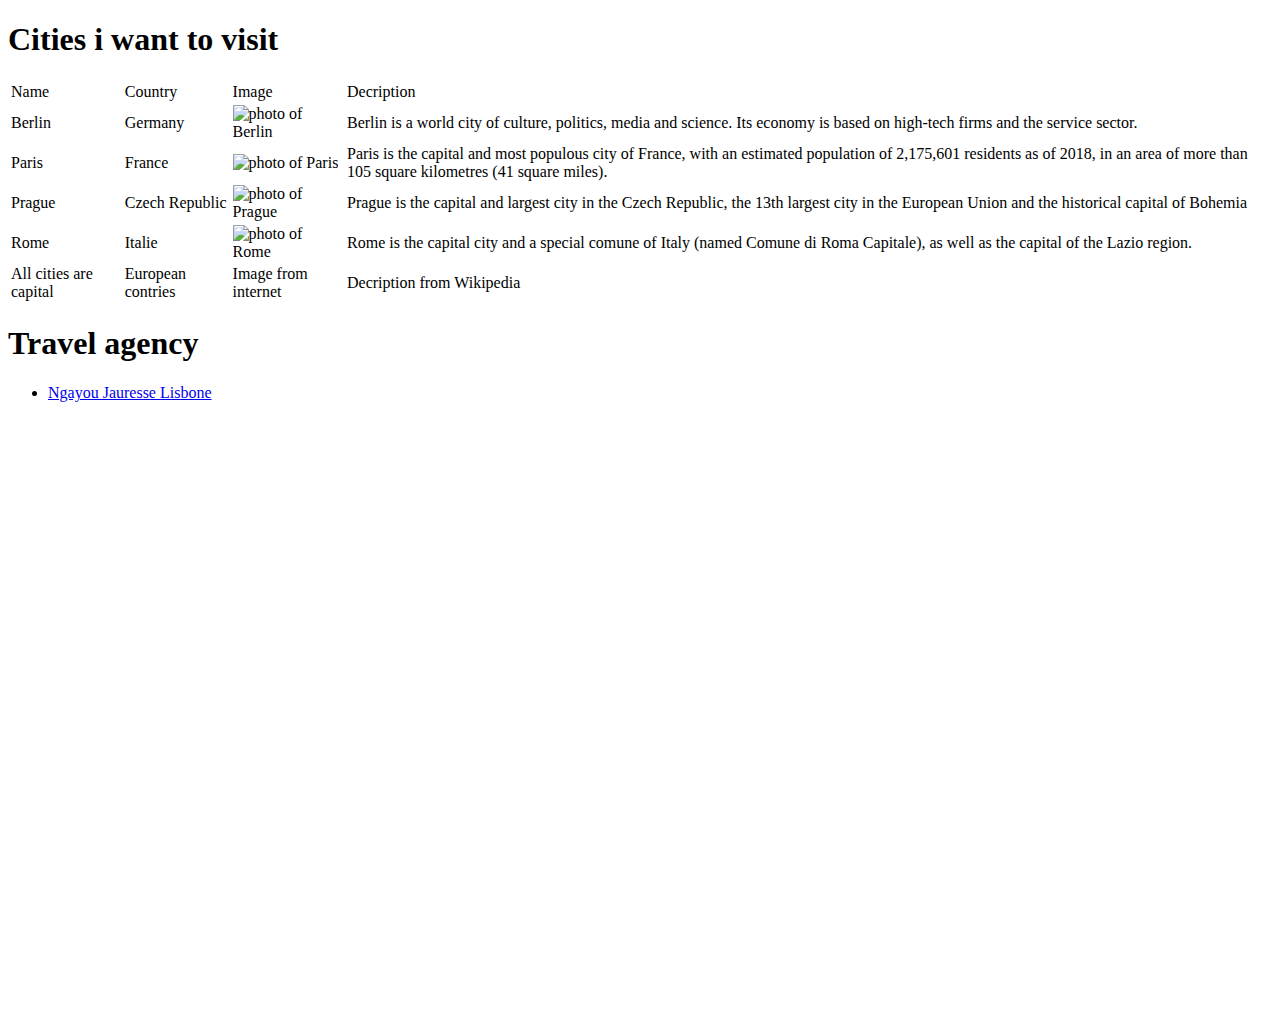
==== index.html @ 15cf032a "add travelagency" ====
<!DOCTYPE html>
<html lang="en">
<head>
    <meta charset="UTF-8">
    <meta http-equiv="X-UA-Compatible" content="IE=edge">
    <meta name="viewport" content="width=device-width, initial-scale=1.0">
    <title>My cities </title>
</head>
<body>
   <h1>Cities i want to visit</h1>
   <table>
       <thead>
   <tr>
       <td>Name</td>
   <td>Country</td>
   <td>Image</td>
   <td>Decription</td>
   </tr>
   </thead>
   <tbody>
   <tr>
   <td>Berlin</td>
   <td>Germany</td>
   <td> 
       <img style='width: 100px'
       src="https://upload.wikimedia.org/wikipedia/commons/6/6c/Aerial_view_of_Berlin_%2832881394137%29.jpg" 
       alt="photo of Berlin">
   </td>
   <td>
           Berlin is a world city of culture, politics, media and science.
           Its economy is based on high-tech firms and the service sector. 
   </td>
   </tr>
   <tr>
   <td>Paris</td>
   <td>France</td>
   <td><img style='width: 100px'
       src="https://media.tacdn.com/media/attractions-splice-spp-674x446/07/03/1c/9c.jpg" 
       alt="photo of Paris"></td>
       <td>Paris is the capital and most populous city of France, 
           with an estimated population of 2,175,601 residents as of 2018, 
           in an area of more than 105 square kilometres (41 square miles).
       </td>
   </tr>
   <tr>
   <td>Prague</td>
   <td>Czech Republic</td>
   <td>
       <img style='width: 100px' src='https://emerging-europe.com/wp-content/uploads/2015/07/CZ-View-Of-Old-Town-In-Prague.jpg' 
       alt="photo of Prague">
   </td>
   <td>
       Prague is the capital and largest city in the Czech Republic, 
       the 13th largest city in the European Union 
       and the historical capital of Bohemia
   </td>
   </tr>
   <tr>
       <td>Rome</td>
   <td>Italie</td>
   <td>
       <img style='width: 100px'
       src="https://cdn.contexttravel.com/image/upload/c_fill,q_60,w_2600/v1549318570/production/city/hero_image_2_1549318566.jpg" 
       alt="photo of Rome">
   </td>
   <td>
       Rome is the capital city and a special comune of Italy (named Comune di Roma Capitale), 
       as well as the capital of the Lazio region.
   </td>
   </tr>
   </tbody>
   <tfoot>
       <tr>
           <td>All cities are capital</td>
           <td>European contries</td>
           <td>Image from internet</td>
           <td>Decription from Wikipedia</td>
       </tr>
   </tfoot>
   </table>

</body>
</html>

<!DOCTYPE html>
<html lang="en">
<head>
    <meta charset="UTF-8">
    <meta http-equiv="X-UA-Compatible" content="IE=edge">
    <meta name="viewport" content="width=device-width, initial-scale=1.0">
    <title>MY Travel Agency</title>
</head>
<body>
    <h1>Travel agency</h1>
    <ul>
<li>
   <a href="file:///D:/COUR%20EN%20UKRAINE/IT/HTML%20debut/new/index.html">Ngayou Jauresse Lisbone</a>
</li>

    </ul>
<iframe width='500' height='300' src="https://en.wikipedia.org/wiki/Berlin" 
frameborder="0"></iframe>
<iframe width='500' height='300' src="https://en.wikipedia.org/wiki/Paris" 
frameborder="0"></iframe>
<iframe width='500' height='300' src="https://en.wikipedia.org/wiki/Prague" 
frameborder="0"></iframe>
<iframe width='500' height='300' src="https://en.wikipedia.org/wiki/Rome" 
frameborder="0"></iframe>
</body>
</html>
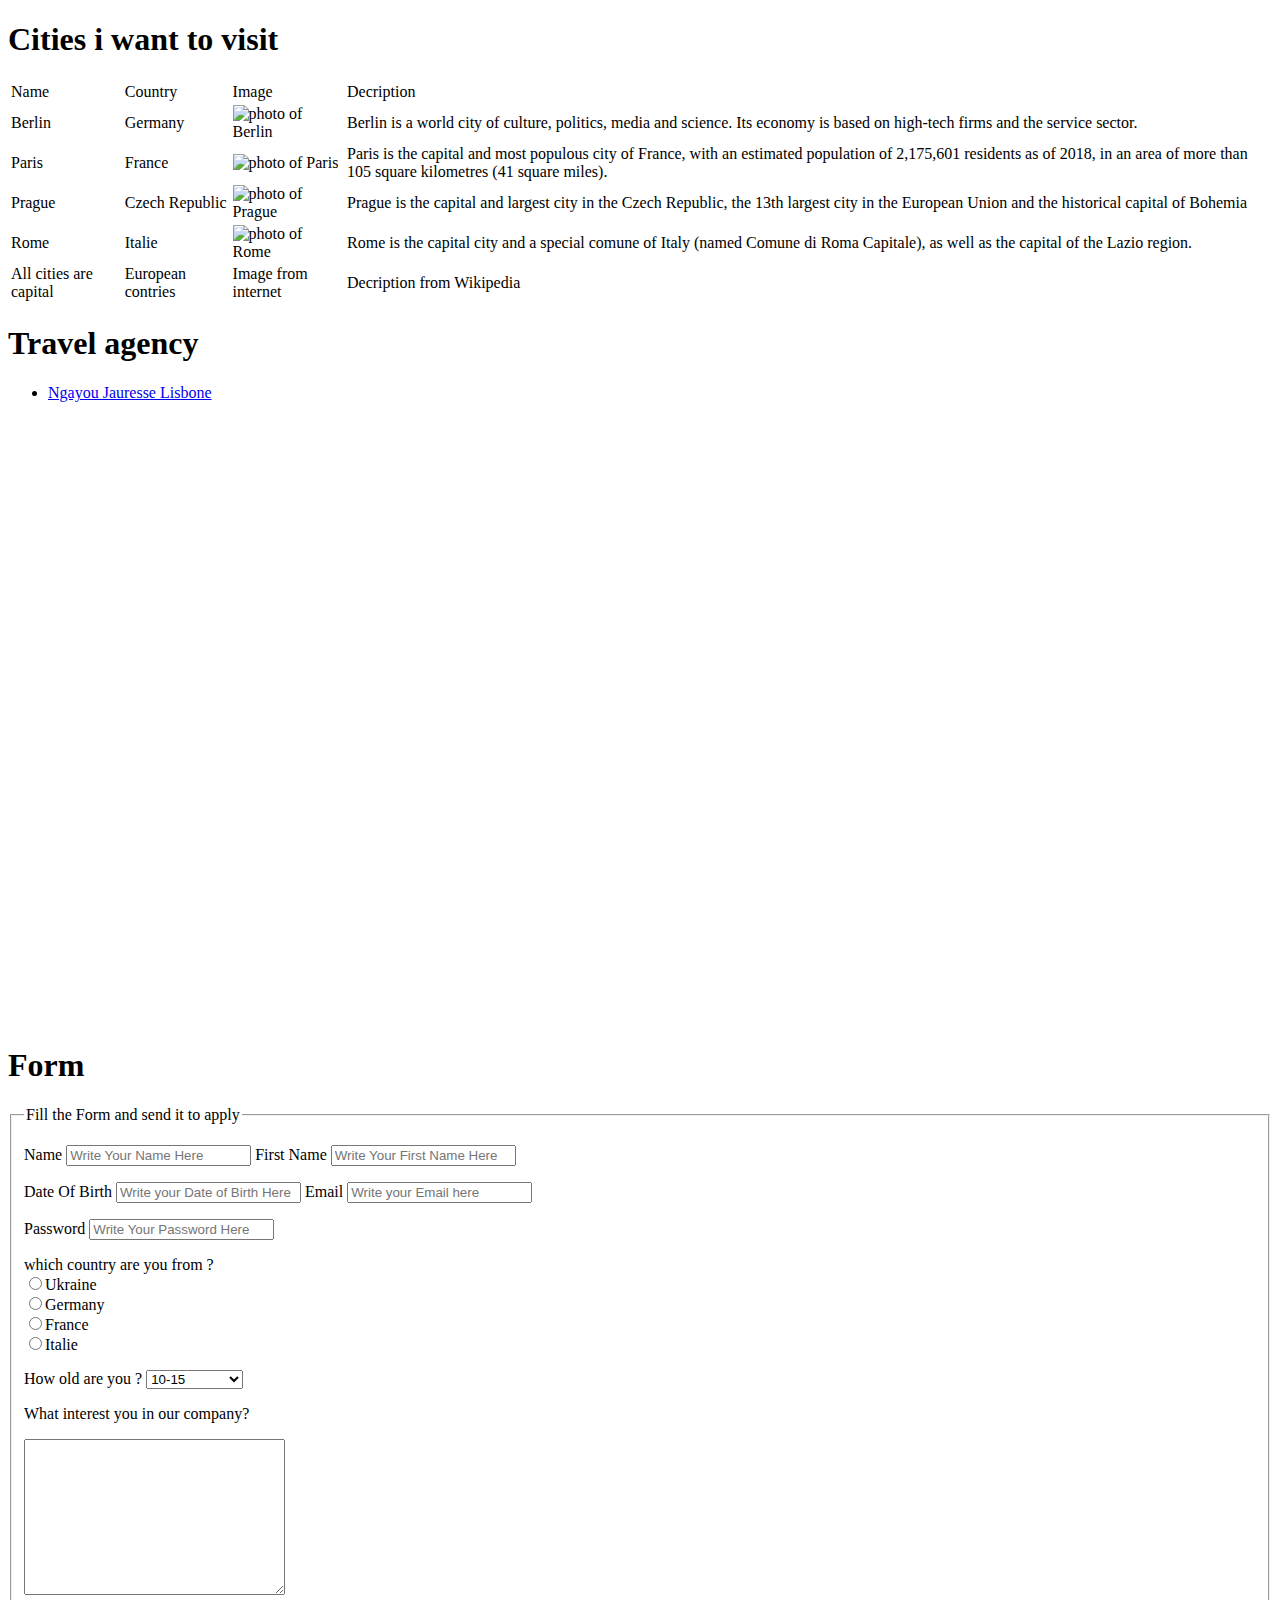
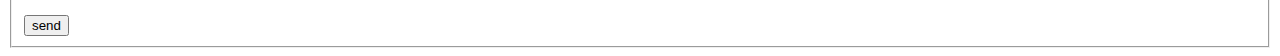
==== commit 955dac80: "added index.html with form" ====
--- a/index.html
+++ b/index.html
@@ -94,7 +94,7 @@
     <h1>Travel agency</h1>
     <ul>
 <li>
-   <a href="file:///D:/COUR%20EN%20UKRAINE/IT/HTML%20debut/new/index.html">Ngayou Jauresse Lisbone</a>
+   <a href="https://lisbonengayou.github.io/new/">Ngayou Jauresse Lisbone</a>
 </li>
 
     </ul>
@@ -106,5 +106,73 @@
 frameborder="0"></iframe>
 <iframe width='500' height='300' src="https://en.wikipedia.org/wiki/Rome" 
 frameborder="0"></iframe>
+<br>
+<!DOCTYPE html>
+<html lang="en">
+<head>
+    <meta charset="UTF-8">
+    <meta http-equiv="X-UA-Compatible" content="IE=edge">
+    <meta name="viewport" content="width=device-width, initial-scale=1.0">
+    <title>Document</title>
+</head>
+<body>
+    <h1>Form</h1>
+    <form action="" method="get">
+        <fieldset> 
+            <legend>Fill the Form and send it to apply </legend>
+        <p>
+        <label for="input">Name</label>
+        <input placeholder="Write Your Name Here" type="text" name="Name" id="">
+        <label for="input">First Name</label>
+        <input placeholder="Write Your First Name Here" type="text" name="First Name" id="">
+    </p>
+    <p>
+<label for="input">Date Of Birth</label>
+<input  placeholder="Write your Date of Birth Here" type="text">
+<label for="input">Email</label>
+<input placeholder="Write your Email here" type="text" name="Email" id="">
+ </p>
+<p>
+<label for="input">Password</label>
+<input placeholder="Write Your Password Here" type="password" name="Password" id=""> 
+</p>
+<p>
+<label for="input">which country are you from ?</label><br>
+<input type="radio" name="country" id="radio" value="Ukraine">Ukraine <br>
+<input type="radio" name="country" id="radio"value='Germany'>Germany <br>
+<input type="radio" name="country" id="radio" value="france">France <br>
+<input type="radio" name="country" id="radio" value="Italie">Italie <br>
+</p>
+<p>
+    <label for="select">How old are you ?</label>
+<select name="age" id="">
+    <option value="option1">10-15</option>
+    <option value="option2">15-20</option>
+    <option value="option3">20-30</option>
+    <option value="option4">30-40</option>
+    <option value="option5">40-50</option>
+    <option value="option6">50 and more</option>
+</select>
+</p>
+<label for=""> What interest you in our company? </label>
+<p>
+<textarea name="comment" id="" cols="30" rows="10"></textarea>
+</p>
+ <button>send</button> <br>
+
+</fieldset>
+</form>
+</body>
+</html> 
+
+</body>
+</html>
+
+
+
+
+ 
+
+
 </body>
 </html>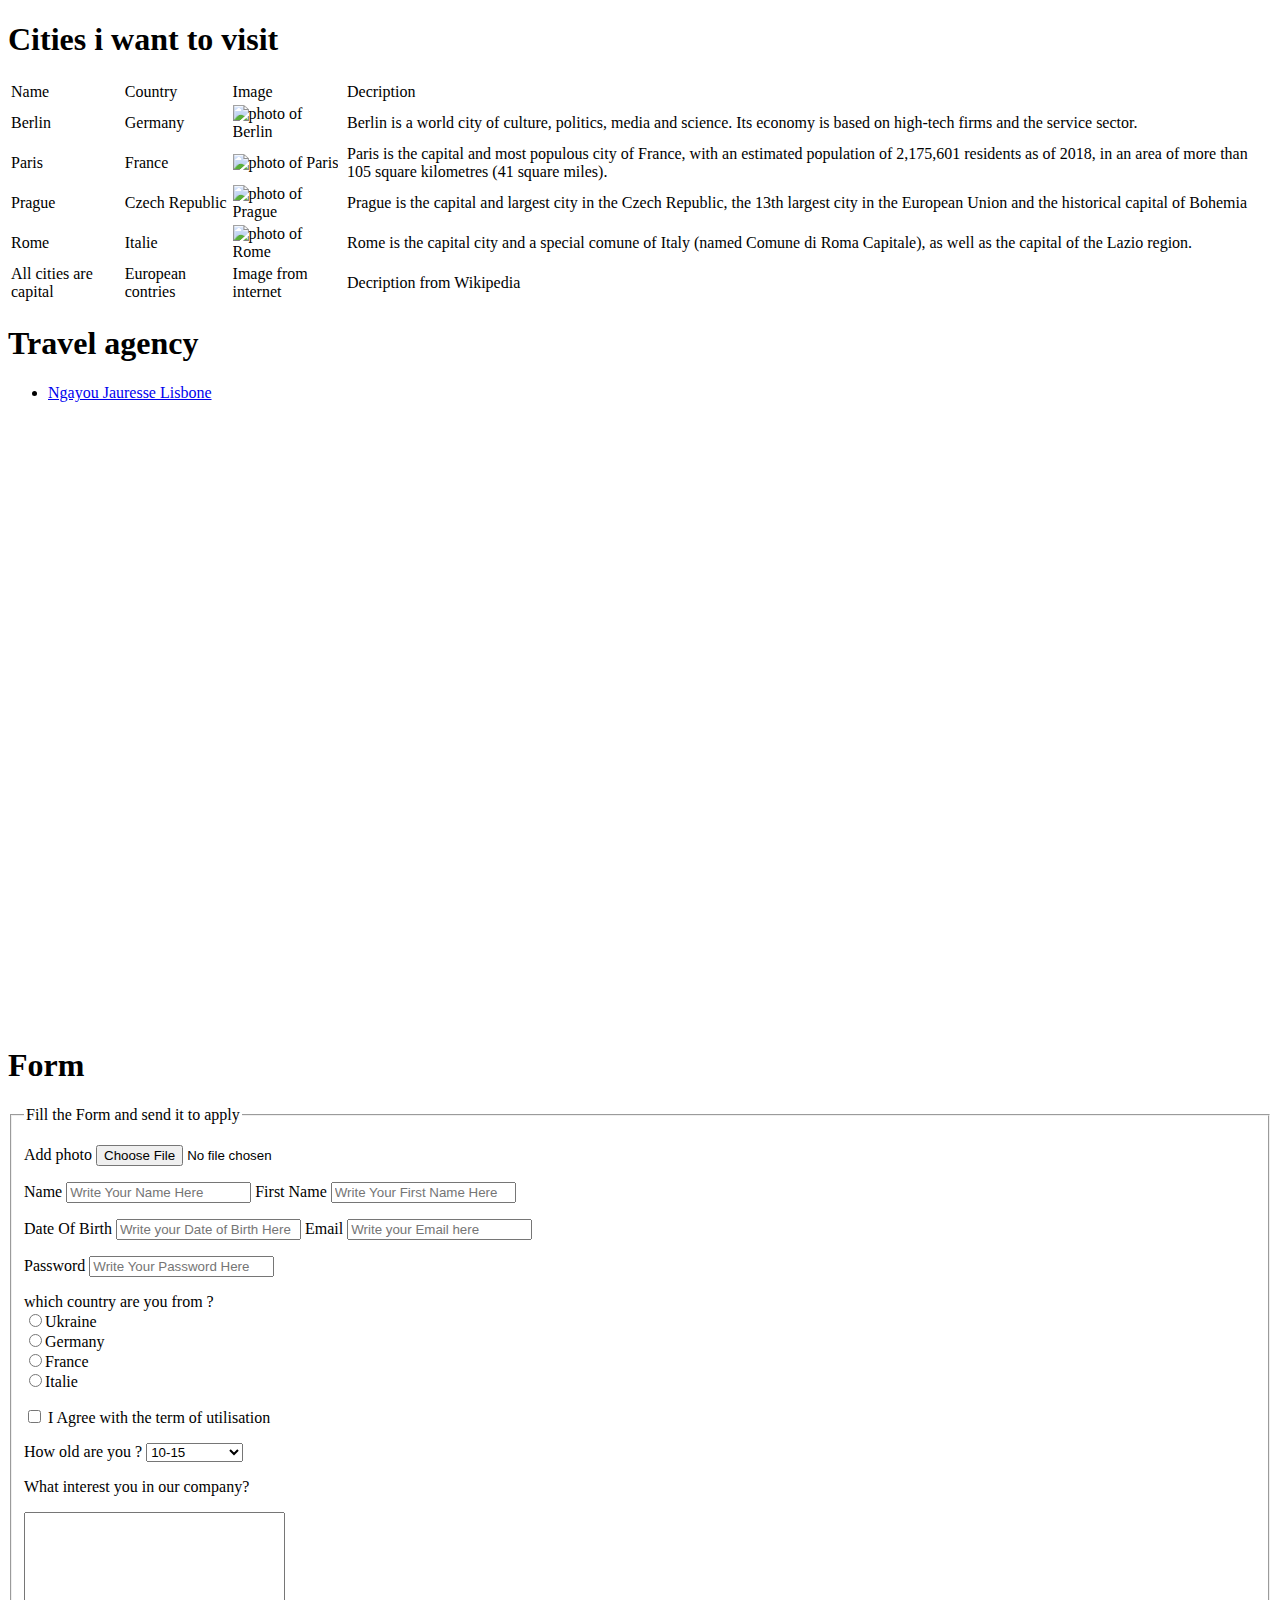
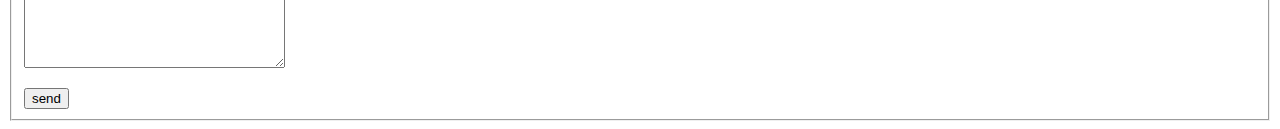
==== commit 2a66f83b: "added check" ====
--- a/index.html
+++ b/index.html
@@ -120,6 +120,10 @@
     <form action="" method="get">
         <fieldset> 
             <legend>Fill the Form and send it to apply </legend>
+            <p>
+                <label for="input">Add photo</label>
+                <input placeholder="add your photo" type="file" name="download photo" id="input">
+            </p>
         <p>
         <label for="input">Name</label>
         <input placeholder="Write Your Name Here" type="text" name="Name" id="">
@@ -144,6 +148,11 @@
 <input type="radio" name="country" id="radio" value="Italie">Italie <br>
 </p>
 <p>
+    
+    <input type="checkbox" name="checkbox" id="">
+    <label for="input">I Agree with the term of utilisation</label>
+</p>
+<p>
     <label for="select">How old are you ?</label>
 <select name="age" id="">
     <option value="option1">10-15</option>
@@ -162,17 +171,11 @@
 
 </fieldset>
 </form>
+
+
 </body>
 </html> 
-
-</body>
-</html>
 
 
 
 
- 
-
-
-</body>
-</html>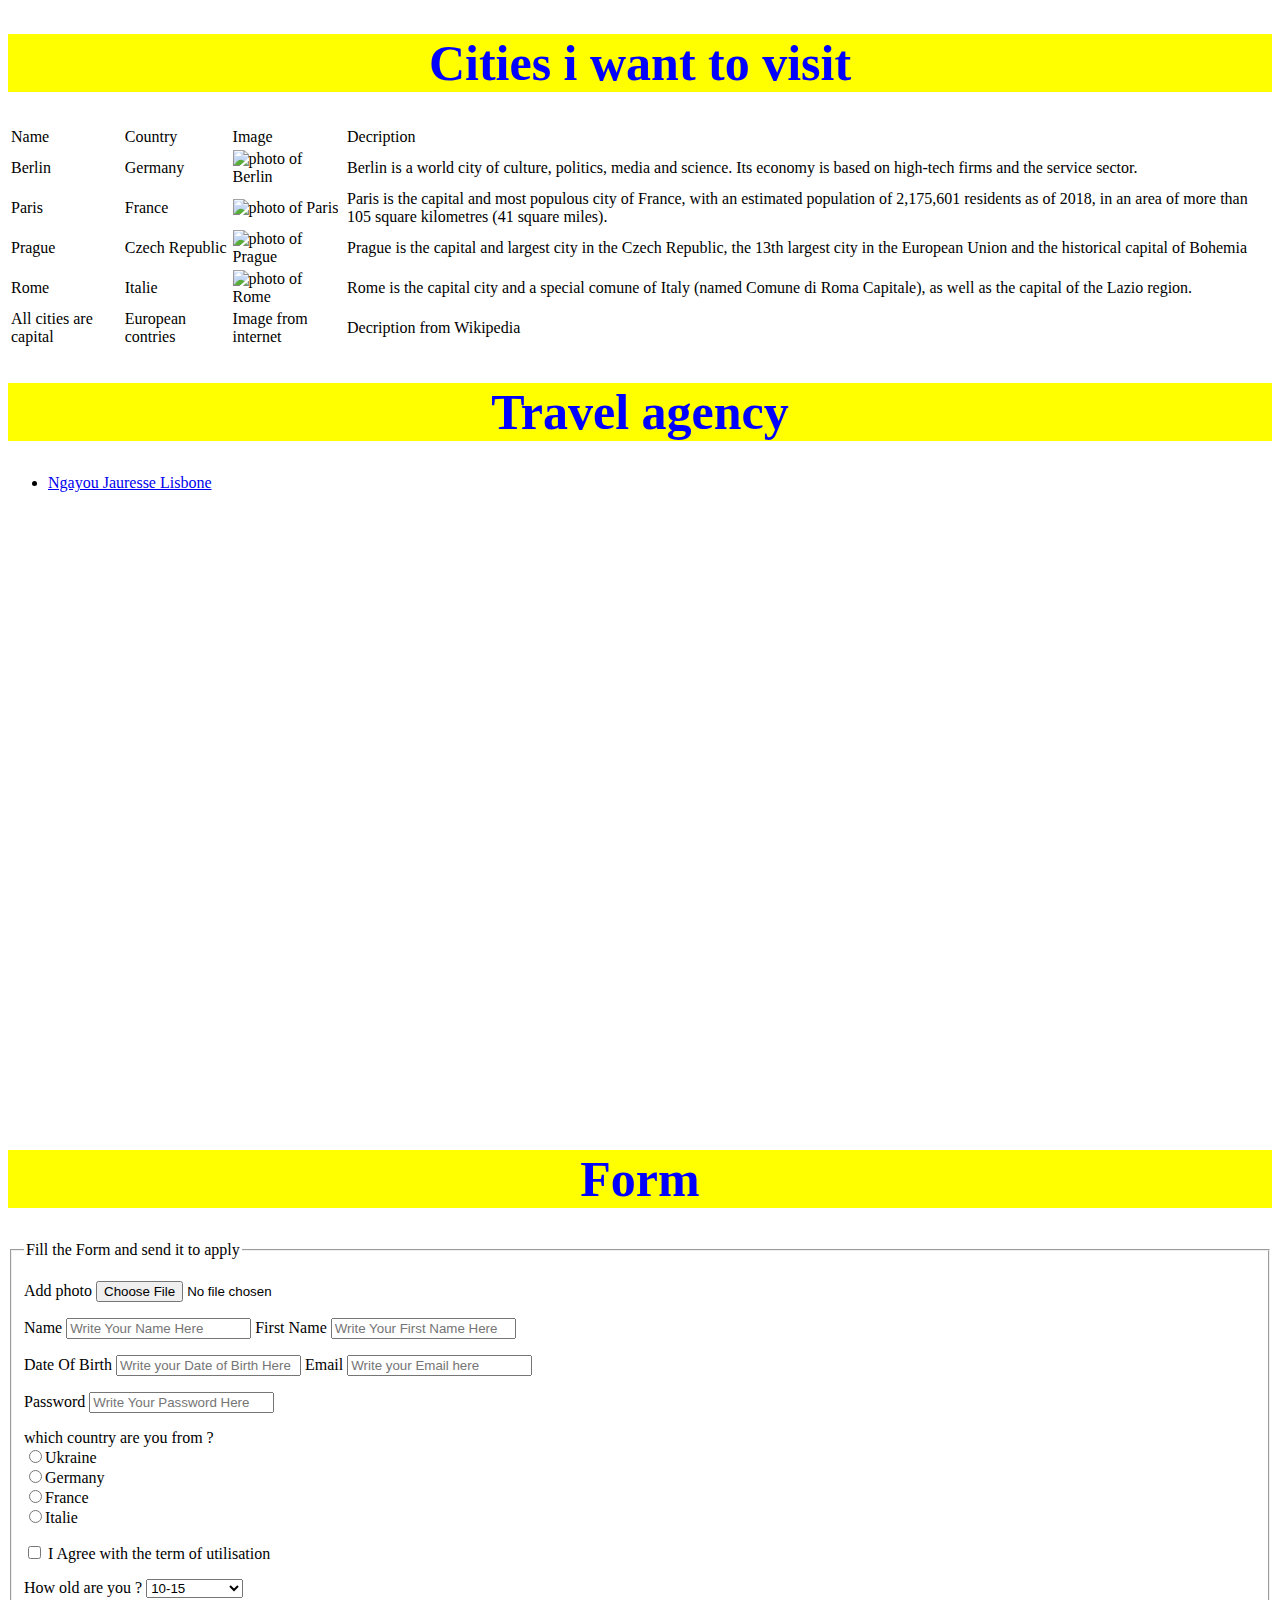
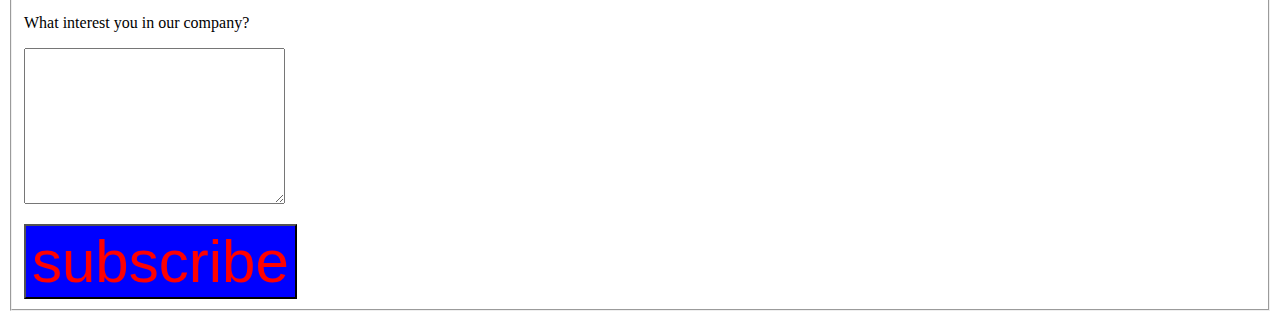
==== commit 5b4d5daa: "add styles" ====
--- a/index.html
+++ b/index.html
@@ -114,6 +114,13 @@
     <meta http-equiv="X-UA-Compatible" content="IE=edge">
     <meta name="viewport" content="width=device-width, initial-scale=1.0">
     <title>Document</title>
+    <link rel="stylesheet" href="./styles.css">
+  
+
+
+
+
+
 </head>
 <body>
     <h1>Form</h1>
@@ -167,14 +174,14 @@
 <p>
 <textarea name="comment" id="" cols="30" rows="10"></textarea>
 </p>
- <button>send</button> <br>
+ <button>subscribe</button> <br>
 
 </fieldset>
 </form>
 
 
 </body>
-</html> 
+</html>
 
 
 
--- a/styles.css
+++ b/styles.css
@@ -0,0 +1,12 @@
+h1 {
+    text-align: center;
+    color: blue;
+    font-size: 50px;
+    background-color: yellow;
+     
+}
+button{
+    color: red;
+    background-color: blue;
+    font-size: 60px;
+}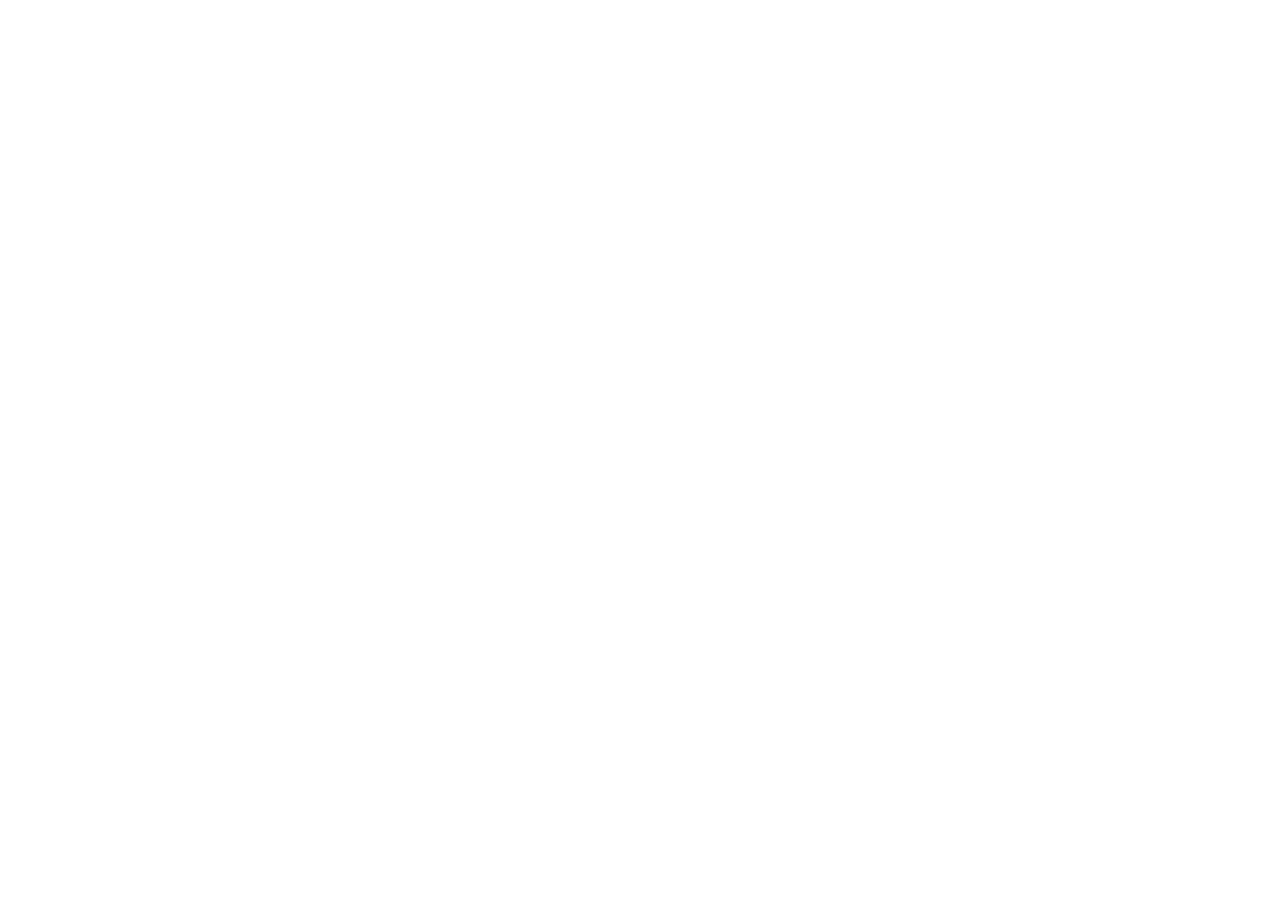
==== commit 0f138398: "added styles and index" ====
--- a/index.html
+++ b/index.html
@@ -4,185 +4,11 @@
     <meta charset="UTF-8">
     <meta http-equiv="X-UA-Compatible" content="IE=edge">
     <meta name="viewport" content="width=device-width, initial-scale=1.0">
-    <title>My cities </title>
+    <link rel="shortcut icon" href="./mon logo-2.jpg" type="image/x-icon">
+    <title>Fax And Fix</title>
 </head>
 <body>
-   <h1>Cities i want to visit</h1>
-   <table>
-       <thead>
-   <tr>
-       <td>Name</td>
-   <td>Country</td>
-   <td>Image</td>
-   <td>Decription</td>
-   </tr>
-   </thead>
-   <tbody>
-   <tr>
-   <td>Berlin</td>
-   <td>Germany</td>
-   <td> 
-       <img style='width: 100px'
-       src="https://upload.wikimedia.org/wikipedia/commons/6/6c/Aerial_view_of_Berlin_%2832881394137%29.jpg" 
-       alt="photo of Berlin">
-   </td>
-   <td>
-           Berlin is a world city of culture, politics, media and science.
-           Its economy is based on high-tech firms and the service sector. 
-   </td>
-   </tr>
-   <tr>
-   <td>Paris</td>
-   <td>France</td>
-   <td><img style='width: 100px'
-       src="https://media.tacdn.com/media/attractions-splice-spp-674x446/07/03/1c/9c.jpg" 
-       alt="photo of Paris"></td>
-       <td>Paris is the capital and most populous city of France, 
-           with an estimated population of 2,175,601 residents as of 2018, 
-           in an area of more than 105 square kilometres (41 square miles).
-       </td>
-   </tr>
-   <tr>
-   <td>Prague</td>
-   <td>Czech Republic</td>
-   <td>
-       <img style='width: 100px' src='https://emerging-europe.com/wp-content/uploads/2015/07/CZ-View-Of-Old-Town-In-Prague.jpg' 
-       alt="photo of Prague">
-   </td>
-   <td>
-       Prague is the capital and largest city in the Czech Republic, 
-       the 13th largest city in the European Union 
-       and the historical capital of Bohemia
-   </td>
-   </tr>
-   <tr>
-       <td>Rome</td>
-   <td>Italie</td>
-   <td>
-       <img style='width: 100px'
-       src="https://cdn.contexttravel.com/image/upload/c_fill,q_60,w_2600/v1549318570/production/city/hero_image_2_1549318566.jpg" 
-       alt="photo of Rome">
-   </td>
-   <td>
-       Rome is the capital city and a special comune of Italy (named Comune di Roma Capitale), 
-       as well as the capital of the Lazio region.
-   </td>
-   </tr>
-   </tbody>
-   <tfoot>
-       <tr>
-           <td>All cities are capital</td>
-           <td>European contries</td>
-           <td>Image from internet</td>
-           <td>Decription from Wikipedia</td>
-       </tr>
-   </tfoot>
-   </table>
+    
 
 </body>
-</html>
-
-<!DOCTYPE html>
-<html lang="en">
-<head>
-    <meta charset="UTF-8">
-    <meta http-equiv="X-UA-Compatible" content="IE=edge">
-    <meta name="viewport" content="width=device-width, initial-scale=1.0">
-    <title>MY Travel Agency</title>
-</head>
-<body>
-    <h1>Travel agency</h1>
-    <ul>
-<li>
-   <a href="https://lisbonengayou.github.io/new/">Ngayou Jauresse Lisbone</a>
-</li>
-
-    </ul>
-<iframe width='500' height='300' src="https://en.wikipedia.org/wiki/Berlin" 
-frameborder="0"></iframe>
-<iframe width='500' height='300' src="https://en.wikipedia.org/wiki/Paris" 
-frameborder="0"></iframe>
-<iframe width='500' height='300' src="https://en.wikipedia.org/wiki/Prague" 
-frameborder="0"></iframe>
-<iframe width='500' height='300' src="https://en.wikipedia.org/wiki/Rome" 
-frameborder="0"></iframe>
-<br>
-<!DOCTYPE html>
-<html lang="en">
-<head>
-    <meta charset="UTF-8">
-    <meta http-equiv="X-UA-Compatible" content="IE=edge">
-    <meta name="viewport" content="width=device-width, initial-scale=1.0">
-    <title>Document</title>
-    <link rel="stylesheet" href="./styles.css">
-  
-
-
-
-
-
-</head>
-<body>
-    <h1>Form</h1>
-    <form action="" method="get">
-        <fieldset> 
-            <legend>Fill the Form and send it to apply </legend>
-            <p>
-                <label for="input">Add photo</label>
-                <input placeholder="add your photo" type="file" name="download photo" id="input">
-            </p>
-        <p>
-        <label for="input">Name</label>
-        <input placeholder="Write Your Name Here" type="text" name="Name" id="">
-        <label for="input">First Name</label>
-        <input placeholder="Write Your First Name Here" type="text" name="First Name" id="">
-    </p>
-    <p>
-<label for="input">Date Of Birth</label>
-<input  placeholder="Write your Date of Birth Here" type="text">
-<label for="input">Email</label>
-<input placeholder="Write your Email here" type="text" name="Email" id="">
- </p>
-<p>
-<label for="input">Password</label>
-<input placeholder="Write Your Password Here" type="password" name="Password" id=""> 
-</p>
-<p>
-<label for="input">which country are you from ?</label><br>
-<input type="radio" name="country" id="radio" value="Ukraine">Ukraine <br>
-<input type="radio" name="country" id="radio"value='Germany'>Germany <br>
-<input type="radio" name="country" id="radio" value="france">France <br>
-<input type="radio" name="country" id="radio" value="Italie">Italie <br>
-</p>
-<p>
-    
-    <input type="checkbox" name="checkbox" id="">
-    <label for="input">I Agree with the term of utilisation</label>
-</p>
-<p>
-    <label for="select">How old are you ?</label>
-<select name="age" id="">
-    <option value="option1">10-15</option>
-    <option value="option2">15-20</option>
-    <option value="option3">20-30</option>
-    <option value="option4">30-40</option>
-    <option value="option5">40-50</option>
-    <option value="option6">50 and more</option>
-</select>
-</p>
-<label for=""> What interest you in our company? </label>
-<p>
-<textarea name="comment" id="" cols="30" rows="10"></textarea>
-</p>
- <button>subscribe</button> <br>
-
-</fieldset>
-</form>
-
-
-</body>
-</html>
-
-
-
-
+</html>